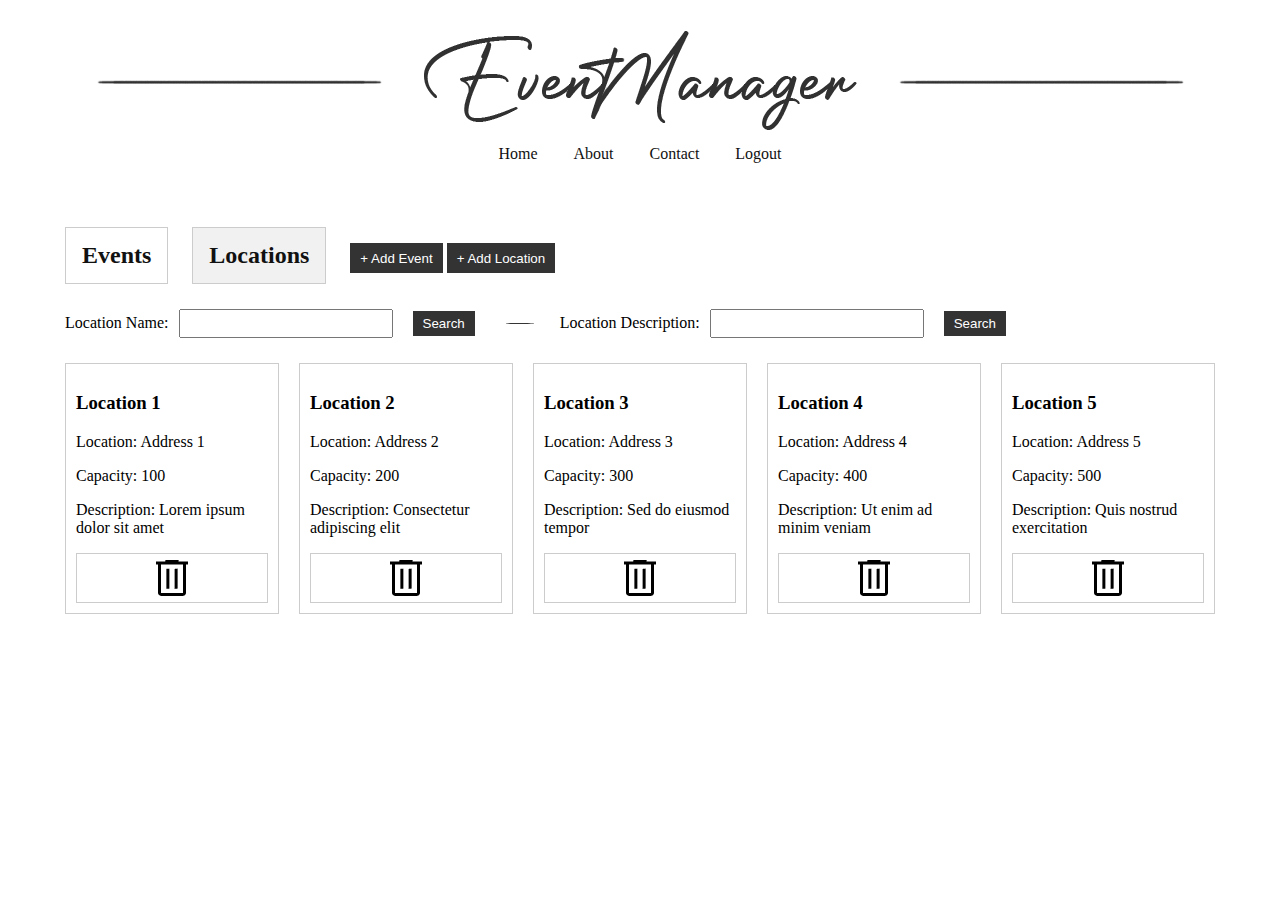
==== client/admin-search-locations/adm-locations.html @ 2f25cc7b "added locations for everyone" ====
<!DOCTYPE html>
<html>
  <head>
    <title>Search Locations Page</title>
    <link rel="stylesheet" type="text/css" href="adm-locations.css" />
  </head>
  <body>
    <header>
      <img src="../images/event_manager_nav.png" />
      <nav>
        <ul>
          <li><a href="../admin-search-events/adm-events.html">Home</a></li>
          <li><a href="#">About</a></li>
          <li><a href="#">Contact</a></li>
          <li><a href="../index.html">Logout</a></li>
        </ul>
      </nav>
    </header>

    <div class="content">
      <div class="container">
        <div class="searches">
          <ul>
            <li>
              <h2 id="search-events">
                <a href="../admin-search-events/adm-events.html">Events</a>
              </h2>
            </li>
            <li>
              <h2 id="search-locations"><a href="#">Locations</a></h2>
            </li>
            <button class="add_event">+ Add Event</button>
            <button class="add_location">+ Add Location</button>
          </ul>
        </div>

        <form id="search-form">
          <div class="location-name-search">
            <div class="form-row">
              <label for="location-name">Location Name:</label>
              <input type="text" id="location-name" name="location-name" />
            </div>
            <div class="form-row">
              <input type="submit" value="Search" />
            </div>
          </div>

          <img src="../images/linie-orizontala.png" />

          <div class="location-description-search">
            <div class="form-row">
              <label for="location-description">Location Description:</label>
              <input
                type="text"
                id="location-description"
                name="location-description"
              />
            </div>
            <div class="form-row">
              <input type="submit" value="Search" />
            </div>
          </div>
        </form>

        <div id="location-grid">
          <!-- Sample location elements -->
          <div id="location-template" style="display: none">
            <div class="location">
                <h3 class="location-name"></h3>
                <p class="location-address"></p>
                <p class="location-capacity"></p>
                <p class = "location-description"></p>
              <button class="delete-location-button">
                <img src="../images/trash.png" />
            </div>
          </div>          
        </div>

        <!-- Pop-up form for adding events -->
        <div id="add-event-popup" class="popup">
          <div class="popup-content">
            <span class="close">&times;</span>
            <h2>Add Event</h2>
            <form id="add-event-form">
              <div class="a-form-row">
                <label for="event-name">Event Name:</label>
                <input type="text" id="event-name" name="event-name" required />
              </div>
              <div class="a-form-row">
                <label for="event-location">Event Location:</label>
                <input
                  type="text"
                  id="event-location"
                  name="event-location"
                  required
                />
              </div>
              <div class="b-form-row">
                <label for="event-date">Event Date:</label>
                <input type="date" id="event-date" name="event-date" required />
              </div>
              <div class="b-form-row">
                <label for="event-visibility">Event Visibility:</label>
                <select id="event-visibility" name="event-visibility">
                  <option value="public">Public</option>
                  <option value="private">Private</option>
                </select>
              </div>
              <div
                class="a-form-row"
                id="invited-people-container"
                style="display: none"
              >
                <label for="invited-people">Invited People:</label>
                <textarea
                  id="invited-people"
                  name="invited-people"
                  placeholder="username1, username2, username3, ..."
                ></textarea>
              </div>
              <div class="form-row-button">
                <button type="submit">Add Event</button>
              </div>
            </form>
          </div>
        </div>

        <!-- Pop-up form for adding locations -->
        <div id="add-location-popup" class="popup">
            <div class="popup-content">
              <span class="close">&times;</span>
              <h2>Add Location</h2>
              <form id="add-location-form">
                <div class="a-form-row">
                  <label for="location-name">Location Name:</label>
                  <input type="text" id="location-name" name="location-name" required />
                </div>
                <div class="a-form-row">
                    <label for="location-address">Location Address:</label>
                    <input type="text" id="location-address" name="location-address" required />
                </div>
                <div class="a-form-row">
                    <label for="locatin-capacity">Location Capacity:</label>
                    <input type="number" id="location-capacity" name="location-capacity" required />
                </div>
                <div
                  class="a-form-row"
                  id="description-container"
                >
                  <label for="description">Location Description:</label>
                  <textarea
                    id="description"
                    name="description"
                    placeholder="By the sea, has a water fountain, ..."
                  ></textarea>
                </div>
                <div class="form-row-button">
                  <button type="submit">Add Location</button>
                </div>
              </form>
            </div>
          </div>
    </div>
    </div>

    <script src="../admin-search-locations/adm-locations.js" type="module"></script>
    <script src="../js/locations.js" type="module"></script>
  </body>
</html>
---- client/admin-search-locations/adm-locations.css ----
/* styles.css */

  
header {
    background-color: #fff;
    padding: 10px;
    display: flex;
    flex-direction: column;
    align-items: center;
    justify-content: flex-start;
    text-align: center;
    margin-top: 20px; /* Adjust margin-top as needed */
    margin-left: 10px;
    margin-right: 10px;
  }

  nav ul {
    list-style-type: none;
    margin: 0;
    padding: 0;
    overflow: hidden;
  }
  
  nav ul li {
    display: inline-block;
  }
  
  nav ul li a {
    display: block;
    color: #111;
    text-align: center;
    padding: 14px 16px;
    text-decoration: none;
  }
  
  nav ul li a:hover {
    background-color: #f1f1f1;
  }

  header img {
    max-width: 100%; /* Ensure the image fits within the container */
  }

  .content {
    margin-left: 30px;
    margin-right: 30px;
  }

  .container {
    display: flex;
    flex-direction: column;
    max-width: 1150px;
    margin: 0 auto;
    padding-top: 20px;
  }

  .searches {
    display: flex;
    flex-direction: row;
  }

  .searches ul {
    list-style-type: none;
    margin: 0;
    padding: 0;
    overflow: hidden;
  }

  .searches ul li {
    display: inline-block;
  }

  .searches ul li a {
    display: block;
    color: #111;
    text-align: center;
    padding: 14px 16px;
    text-decoration: none;
    border: 1px solid rgb(204, 204, 204);
  }

  .searches h2 {
    margin-right: 20px;
  }

  .searches #search-locations {
    background-color: #f1f1f1;
  }

  .searches #search-events:hover {
    background-color: #f1f1f1;
  }


  .searches button {
    padding: 5px 10px;
    background-color: #333;
    color: #fff;
    border: none;
    cursor: pointer;
    height: 30px;
    align-self: center;
    margin-bottom: 10px;
  }

  .searches button:hover {
    background-color: #111;
  }
  
  form {
    display: flex;
    flex-wrap :wrap;
    margin-bottom: 20px;
  }

  .location-name-search {
    display: flex;
    flex-direction: row;
    align-items: center;
  }

  form img {
    max-width: 50px;
    margin-right: 15px;
  }

  .location-description-search {
    display: flex;
    flex-direction: row;
    align-items: center;
    margin-right: 20px;
  }
  
  .form-row {
    display: flex;
    align-items: center;
    margin-right: 20px;
  }
  
  .form-row label {
    margin-right: 10px;
  }
  
  input[type="text"] {
    width: 200px;
    padding: 5px;
  }
  
  input[type="submit"] {
    padding: 5px 10px;
    background-color: #333;
    color: #fff;
    border: none;
    cursor: pointer;
  }

  input[type="submit"]:hover {
    background-color: #111;
  }
  
  #location-grid {
    display: grid;
    grid-template-columns: repeat(auto-fill, minmax(200px, 1fr));
    gap: 20px;
  }
  
  .location {
    border: 1px solid #ccc;
    padding: 10px;
  }
  
  .location .delete-location-button {
    width: 100%;
    align-self: flex-end;
  }

    .location .delete-location-button:hover {
        background-color: #f1f1f1;
    }

  .location button {
    width: 100%;
    height: 50px; /* Set the desired height */
    background-color: #fff;
    color: #000; /* Change the text color to make it visible */
    border: 1px solid #ccc;
    cursor: pointer;
    display: flex;
    align-items: center;
    justify-content: center;
  }

  .location button :hover {
    background-color: #f1f1f1;
  }

/* Add Event Pop-up styles */


#add-event-popup {
  display: none;
  position: fixed;
  z-index: 9999;
  left: 0;
  top: 0px;
  overflow: auto;
  background-color: rgba(0, 0, 0, 0.5);
}
.popup {
  display: none;
  position: fixed;
  z-index: 9999;
  top: 0;
  left: 0;
  width: 100%;
  height: 100%;
  background-color: rgba(0, 0, 0, 0.5);
}

#add-event-popup.open {
  display: block;
}

.popup-content {
  position: absolute;
  display: flex;
  flex-direction: column;
  top: 50%;
  left: 50%;
  transform: translate(-50%, -50%);
  background-color: #fff;
  padding: 20px;
  border-radius: 5px;
}

#add-event-popup h2 {
  text-align: center;
  margin-bottom: 50px;
}

#add-event-form {
  display: flex;
  flex-direction: column;
}

.a-form-row {
  display: flex;
  flex-direction: row;
  justify-content: space-between;
  margin-bottom: 20px;
}

.b-form-row {
  display: flex;
  flex-direction: row;

  align-items: center;
  margin-bottom: 20px;
}

.b-form-row label,
.a-form-row label {
  display: flex;
  align-self: center;
  margin-right: 10px;
}

.form-row-button {
  margin-top: 20px;
  align-self: center;
}

#add-event-form label {
  display: block;
  align-self: center;
}

#invited-people-container {
  display: none;
}

#invited-people {
  width: 200px;
  padding: 5px;
  display: flex;
  height: 70px;
}

#event-type {
  margin-bottom: 10px;
}

#event-type:focus + #invited-people-container {
  display: block;
}

#add-event-form button[type="submit"] {
  padding: 5px 10px;
    background-color: #333;
    color: #fff;
    border: none;
    cursor: pointer;
    height: 30px;
    align-self: center;
}

#add-event-form button[type="submit"]:hover {
  background-color: #111;
}

.close {
  position: absolute;
  top: 10px;
  right: 10px;
  font-size: 20px;
  font-weight: bold;
  cursor: pointer;
}
  

/* Add Location Pop-up styles */
#add-location-popup {
    display: none;
  position: fixed;
  z-index: 9999;
  left: 0;
  top: 0px;
  overflow:auto;
  background-color: rgba(0, 0, 0, 0.5);
  }
  
  #add-location-popup.open {
    display: block;
  }
  
  #add-location-popup h2 {
    text-align: center;
    margin-bottom: 50px;
  }
  
  #add-location-form {
    display: flex;
    flex-direction: column;
  }
  
  #description {
    width: 200px;
    padding: 5px;
    display: flex;
    height: 70px;
  }
  
  #description-container {
    display: flex;
    flex-direction: row;
    justify-content: space-between;
  }
  
  #add-location-form button[type="submit"] {
    padding: 5px 10px;
    background-color: #333;
    color: #fff;
    border: none;
    cursor: pointer;
    height: 30px;
    align-self: center;
  }
  
  #add-location-form button[type="submit"]:hover {
    background-color: #111;
  }
  
  .close {
    position: absolute;
    top: 10px;
    right: 10px;
    font-size: 20px;
    font-weight: bold;
    cursor: pointer;
  }
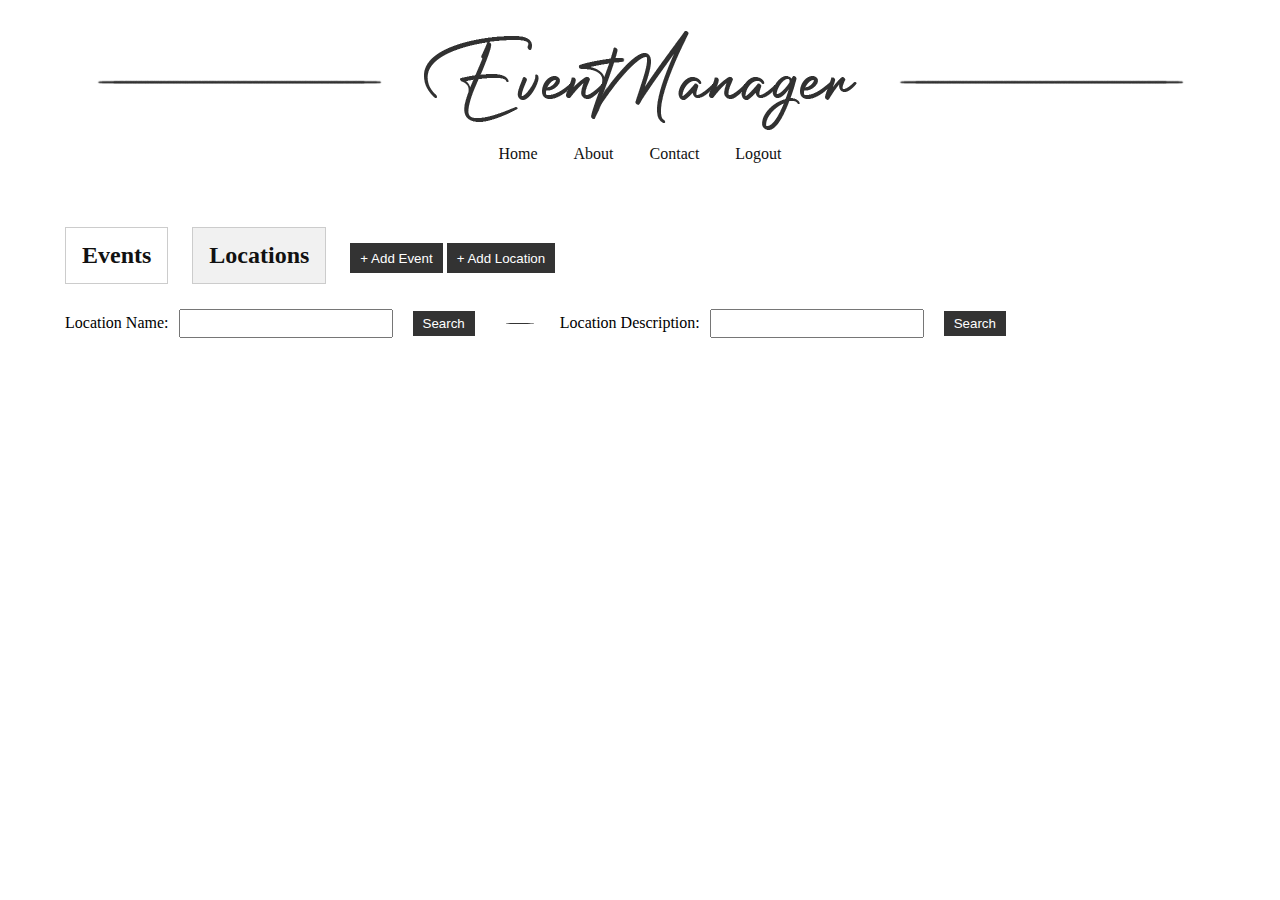
==== commit 946d3693: "added search by locations description" ====
--- a/client/admin-search-locations/adm-locations.html
+++ b/client/admin-search-locations/adm-locations.html
@@ -34,7 +34,7 @@
           </ul>
         </div>
 
-        <form id="search-form">
+        <div id="search-form">
           <div class="location-name-search">
             <div class="form-row">
               <label for="location-name">Location Name:</label>
@@ -57,10 +57,10 @@
               />
             </div>
             <div class="form-row">
-              <input type="submit" value="Search" />
+              <button class ="loc-desc-button">Search</button>
             </div>
           </div>
-        </form>
+        </div>
 
         <div id="location-grid">
           <!-- Sample location elements -->
--- a/client/admin-search-locations/adm-locations.css
+++ b/client/admin-search-locations/adm-locations.css
@@ -107,8 +107,10 @@
     background-color: #111;
   }
   
-  form {
-    display: flex;
+  #search-form {
+    display: flex;
+    flex-direction: row;
+
     flex-wrap :wrap;
     margin-bottom: 20px;
   }
@@ -119,7 +121,7 @@
     align-items: center;
   }
 
-  form img {
+  #search-form img {
     max-width: 50px;
     margin-right: 15px;
   }
@@ -146,7 +148,8 @@
     padding: 5px;
   }
   
-  input[type="submit"] {
+  input[type="submit"],
+  .location-description-search button {
     padding: 5px 10px;
     background-color: #333;
     color: #fff;
@@ -154,7 +157,8 @@
     cursor: pointer;
   }
 
-  input[type="submit"]:hover {
+  input[type="submit"]:hover,
+  .location-description-search button:hover {
     background-color: #111;
   }
   
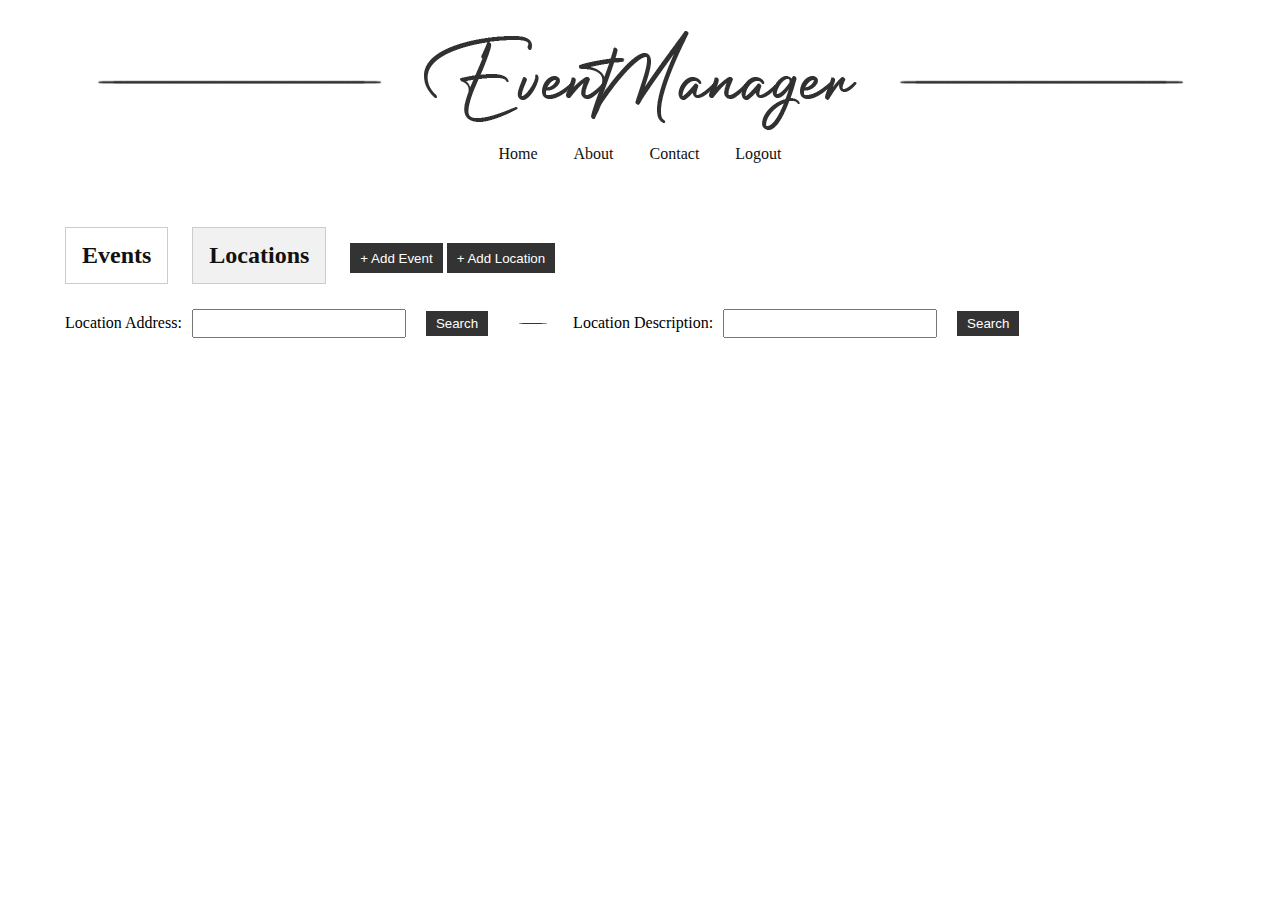
==== commit bf96a7a4: "da un push te rog" ====
--- a/client/admin-search-locations/adm-locations.html
+++ b/client/admin-search-locations/adm-locations.html
@@ -37,11 +37,11 @@
         <div id="search-form">
           <div class="location-name-search">
             <div class="form-row">
-              <label for="location-name">Location Name:</label>
+              <label for="location-name">Location Address:</label>
               <input type="text" id="location-name" name="location-name" />
             </div>
             <div class="form-row">
-              <input type="submit" value="Search" />
+              <button class ="loc-addr-button">Search</button>
             </div>
           </div>
 
--- a/client/admin-search-locations/adm-locations.css
+++ b/client/admin-search-locations/adm-locations.css
@@ -149,7 +149,8 @@
   }
   
   input[type="submit"],
-  .location-description-search button {
+  .location-description-search button,
+  .location-name-search button {
     padding: 5px 10px;
     background-color: #333;
     color: #fff;
@@ -158,7 +159,8 @@
   }
 
   input[type="submit"]:hover,
-  .location-description-search button:hover {
+  .location-description-search button:hover,
+  .location-name-search button:hover {
     background-color: #111;
   }
   
